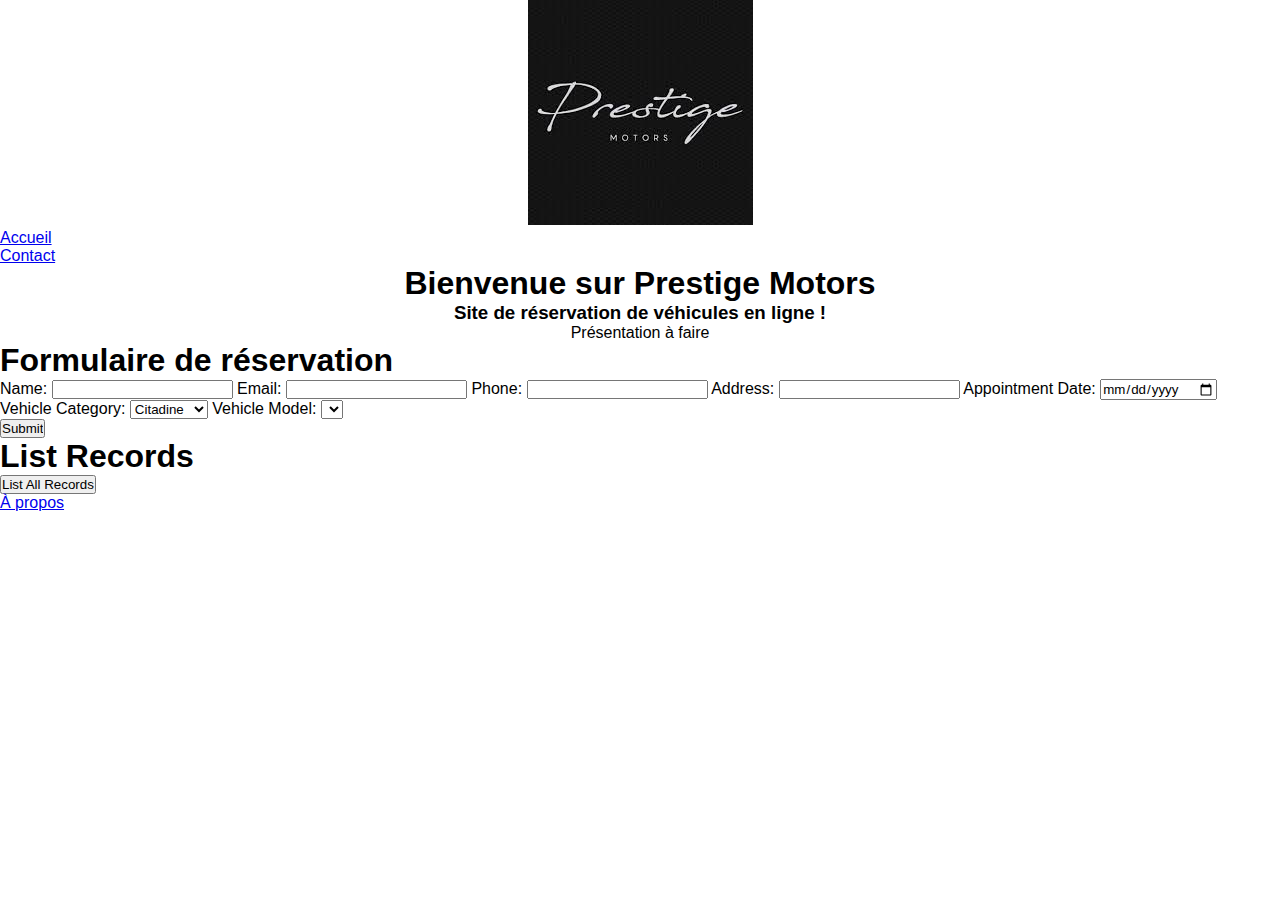
==== HTML/index.html @ 6f776990 "test" ====
<!DOCTYPE html>
<html lang="fr">
<head>
    <meta charset="UTF-8">
    <meta name="viewport" content="width= , initial-scale=1.0">
    <script src="https://code.jquery.com/jquery-3.6.0.min.js"></script>
    <script src="../js/detect_model.js"></script>
    <link rel="stylesheet" href="../css/stylesheet.css">
    <title>Prestige Motors</title>
</head>
<body>
    <header>
        <title>Prestige Motors</title>
    </header>
    
    <div id="logo"><img src="../HTML/img/logo.png" alt="logo Prestige Motors"></div>

    <div id="navbar">
        <nav>
        <!-- Ajoutez des liens vers les pages principales -->
            <ul>
                <li><a href="index.html">Accueil</a></li>
                <!--<li><a href="page1.html">Page 1</a></li> -->
                <li><a href="contact.html">Contact</a></li>
            </ul>
        </nav>
    </div>
    
    <div class="intro">
        <h1>Bienvenue sur Prestige Motors</h1>
        <h3> Site de réservation de véhicules en ligne !</h3>
        <p>Présentation à faire<br></p>
    </div>

    <!-- Contenu de la page d'accueil -->
    
    <h1>Formulaire de réservation</h1>
    
    <form id="main-form" action="../php/formulaire.php" method="POST">
        <div class="main-component">
            <label for="name">Name:</label>
            <input type="text" name="name" id="name" required>
            
            <label for="email">Email:</label>
            <input type="email" name="email" id="email" required>
            
            <label for="phone">Phone:</label>
            <input type="text" name="phone" id="phone" required>
            
            <label for="address">Address:</label>
            <input type="text" name="address" id="address" required>
            
            <label for="appointment-date">Appointment Date:</label>
            <input type="date" name="appointment-date" id="appointment-date" required>
            
            <div class="sub-component">
                <label for="vehicle-category">Vehicle Category:</label>
                <select name="vehicle-category" id="vehicle-category" required>
                    <option value="citadine">Citadine</option>
                    <option value="suv">SUV</option>
                    <option value="ancienne">Ancienne</option>
                    <option value="luxe">Luxe</option>
                </select>
    
                <label for="vehicle-model">Vehicle Model:</label>
                <select name="vehicle-model" id="vehicle-model" required>
                    <!-- Les options pour la sélection de la marque et du modèle seront ajoutées dynamiquement ici -->
                </select>
                
                <!-- Champ de formulaire caché pour l'ID de la voiture -->
                <input type="hidden" name="vehicle-id" id="vehicle-id">
            </div>
    
            <input type="submit" name="main-save" value="Submit">
        </div>
    </form>
    
    <form id="sub-form" action="../php/get_model.php" method="POST"></form>

    <h1>List Records</h1>
    
    <form action="../php/BDD_liste_clients.php" method="POST">
        <input type="hidden" name="list_records" value="true">
        <input type="submit" value="List All Records">
    </form>

    <footer>
        <a href="apropos.html">À propos</a>
    </footer>
</body>
</html>
---- css/stylesheet.css ----
* {
  font-family: sans-serif;
  margin: 0%;
  padding: 0%;
}
  
#logo {
    text-align: center;
}

.intro {
  text-align: center;
}
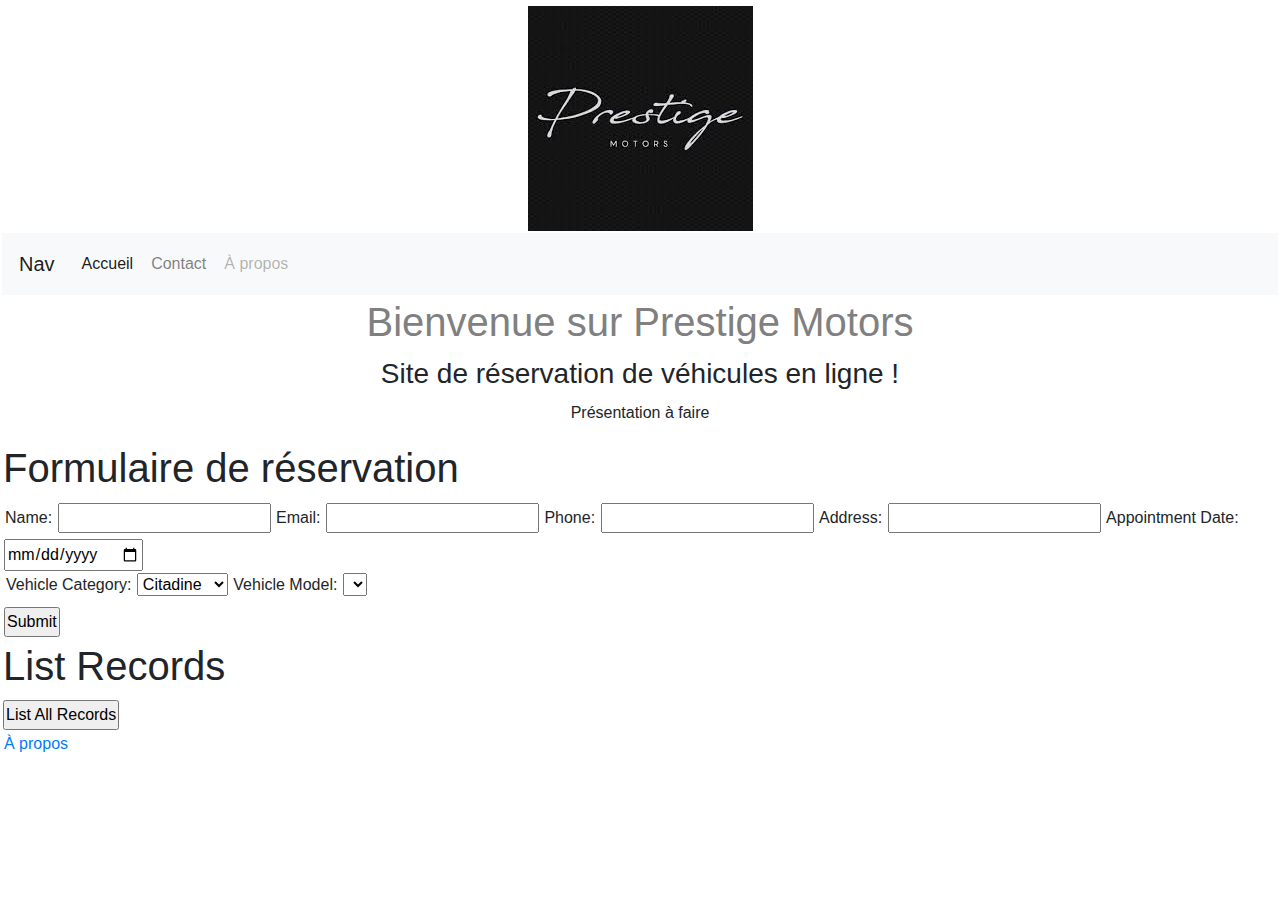
==== commit 3d87fc9c: "Ajout bootstrap + commencement css" ====
--- a/HTML/index.html
+++ b/HTML/index.html
@@ -2,10 +2,17 @@
 <html lang="fr">
 <head>
     <meta charset="UTF-8">
-    <meta name="viewport" content="width= , initial-scale=1.0">
+    <meta name="viewport" content="width=device-width, initial-scale=1, shrink-to-fit=no">
+    <link href="../css/stylesheet.css" rel="stylesheet" type="text/css">
+    <!-- Bootstrap CSS -->
+    <link rel="stylesheet" href="https://cdn.jsdelivr.net/npm/bootstrap@4.3.1/dist/css/bootstrap.min.css" integrity="sha384-ggOyR0iXCbMQv3Xipma34MD+dH/1fQ784/j6cY/iJTQUOhcWr7x9JvoRxT2MZw1T" crossorigin="anonymous">
+     <!-- Bootstrap JS -->
+    <script src="https://code.jquery.com/jquery-3.3.1.slim.min.js" integrity="sha384-q8i/X+965DzO0rT7abK41JStQIAqVgRVzpbzo5smXKp4YfRvH+8abtTE1Pi6jizo" crossorigin="anonymous"></script>
+    <script src="https://cdn.jsdelivr.net/npm/popper.js@1.14.7/dist/umd/popper.min.js" integrity="sha384-UO2eT0CpHqdSJQ6hJty5KVphtPhzWj9WO1clHTMGa3JDZwrnQq4sF86dIHNDz0W1" crossorigin="anonymous"></script>
+    <script src="https://cdn.jsdelivr.net/npm/bootstrap@4.3.1/dist/js/bootstrap.min.js" integrity="sha384-JjSmVgyd0p3pXB1rRibZUAYoIIy6OrQ6VrjIEaFf/nJGzIxFDsf4x0xIM+B07jRM" crossorigin="anonymous"></script>
+    <!-- ^^BOOTSTRAP ^^-->
     <script src="https://code.jquery.com/jquery-3.6.0.min.js"></script>
     <script src="../js/detect_model.js"></script>
-    <link rel="stylesheet" href="../css/stylesheet.css">
     <title>Prestige Motors</title>
 </head>
 <body>
@@ -15,19 +22,30 @@
     
     <div id="logo"><img src="../HTML/img/logo.png" alt="logo Prestige Motors"></div>
 
-    <div id="navbar">
-        <nav>
-        <!-- Ajoutez des liens vers les pages principales -->
-            <ul>
-                <li><a href="index.html">Accueil</a></li>
-                <!--<li><a href="page1.html">Page 1</a></li> -->
-                <li><a href="contact.html">Contact</a></li>
-            </ul>
-        </nav>
-    </div>
-    
+    <nav class="navbar navbar-expand-lg navbar-light bg-light">
+        <a class="navbar-brand" href="#">Nav</a>
+        <button class="navbar-toggler" type="button" data-toggle="collapse" data-target="#navbarSupportedContent" aria-controls="navbarSupportedContent" aria-expanded="false" aria-label="Toggle navigation">
+          <span class="navbar-toggler-icon"></span>
+        </button>
+      
+        <div class="collapse navbar-collapse" id="navbarSupportedContent">
+          <ul class="navbar-nav mr-auto">
+            <li class="nav-item active">
+              <a class="nav-link" href="index.html">Accueil <span class="sr-only">(current)</span></a>
+            </li>
+            <li class="nav-item">
+              <a class="nav-link" href="contact.html">Contact</a>
+            </li>
+            <li class="nav-item">
+              <a class="nav-link disabled" href="apropos.html" tabindex="-1">À propos</a>
+            </li>
+          </ul>
+        </div>
+      </nav>
+
+
     <div class="intro">
-        <h1>Bienvenue sur Prestige Motors</h1>
+        <div class ="title"><h1>Bienvenue sur Prestige Motors</h1></div>
         <h3> Site de réservation de véhicules en ligne !</h3>
         <p>Présentation à faire<br></p>
     </div>
--- a/css/stylesheet.css
+++ b/css/stylesheet.css
@@ -1,7 +1,7 @@
 * {
   font-family: sans-serif;
   margin: 0%;
-  padding: 0%;
+  padding: 1px;
 }
   
 #logo {
@@ -11,3 +11,20 @@
 .intro {
   text-align: center;
 }
+
+.intro .title{
+  color: gray;
+  font-style: normal;
+  font-size: medium;
+}
+
+form {
+  display: block;
+  box-shadow: 1%;
+  flex-direction: column;
+}
+
+#main-component{
+  display:block;
+  flex-direction: column;
+}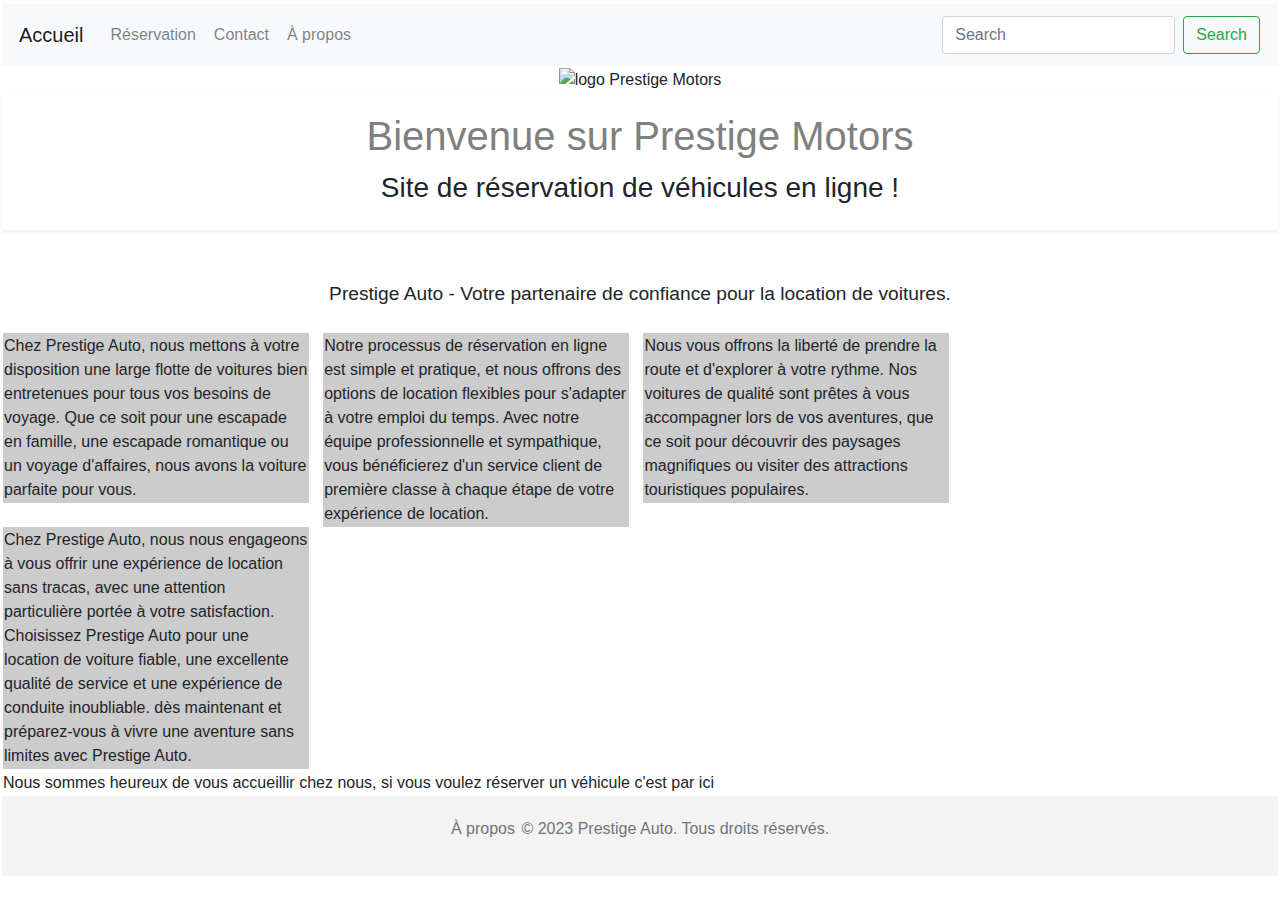
==== commit a4c2d572: "BOOTSTRAP MAJ V1.0.2" ====
--- a/HTML/index.html
+++ b/HTML/index.html
@@ -13,97 +13,75 @@
     <!-- ^^BOOTSTRAP ^^-->
     <script src="https://code.jquery.com/jquery-3.6.0.min.js"></script>
     <script src="../js/detect_model.js"></script>
-    <title>Prestige Motors</title>
+    <title>Prestige Auto</title>
 </head>
 <body>
     <header>
-        <title>Prestige Motors</title>
+        <title>Prestige Auto</title>
     </header>
-    
-    <div id="logo"><img src="../HTML/img/logo.png" alt="logo Prestige Motors"></div>
 
     <nav class="navbar navbar-expand-lg navbar-light bg-light">
-        <a class="navbar-brand" href="#">Nav</a>
+        <a class="navbar-brand" href="index.html">Accueil</a>
         <button class="navbar-toggler" type="button" data-toggle="collapse" data-target="#navbarSupportedContent" aria-controls="navbarSupportedContent" aria-expanded="false" aria-label="Toggle navigation">
           <span class="navbar-toggler-icon"></span>
         </button>
       
         <div class="collapse navbar-collapse" id="navbarSupportedContent">
           <ul class="navbar-nav mr-auto">
-            <li class="nav-item active">
-              <a class="nav-link" href="index.html">Accueil <span class="sr-only">(current)</span></a>
+            <!--<li class="nav-item active">
+              <a class="nav-link" href="index.html">Accueil</a>
+            </li> -->
+            <li>
+                <a class="nav-link" href="reservation.html">Réservation</a>
             </li>
             <li class="nav-item">
               <a class="nav-link" href="contact.html">Contact</a>
             </li>
             <li class="nav-item">
-              <a class="nav-link disabled" href="apropos.html" tabindex="-1">À propos</a>
+              <a class="nav-link " href="apropos.html">À propos</a>
             </li>
           </ul>
+          <form class="form-inline my-2 my-lg-0">
+            <input class="form-control mr-sm-2" type="search" placeholder="Search" aria-label="Search">
+            <button class="btn btn-outline-success my-2 my-sm-0" type="submit">Search</button>
+          </form>
         </div>
-      </nav>
+    </nav>
+    
+    <div id="logo"><img src="../HTML/img/logo2.png" alt="logo Prestige Motors"></div>
 
 
-    <div class="intro">
-        <div class ="title"><h1>Bienvenue sur Prestige Motors</h1></div>
-        <h3> Site de réservation de véhicules en ligne !</h3>
-        <p>Présentation à faire<br></p>
+    <div class="intro top shadow-sm p-3 mb-5 bg-white rounded">
+            <div class ="title">
+                <h1>Bienvenue sur Prestige Motors</h1>
+            </div>
+             <h3> Site de réservation de véhicules en ligne !</h3>
+        </div>
+        <div class="containe"><div class="title text-lg-center">Prestige Auto - Votre partenaire de confiance pour la location de voitures.</div><br>
+
+            <div class="block">Chez Prestige Auto, nous mettons à votre disposition une large flotte de voitures bien entretenues pour tous vos besoins de voyage. Que ce soit pour une escapade en famille, une escapade romantique ou un voyage d'affaires, nous avons la voiture parfaite pour vous.</div>
+            
+            <div class="block">Notre processus de réservation en ligne est simple et pratique, et nous offrons des options de location flexibles pour s'adapter à votre emploi du temps. Avec notre équipe professionnelle et sympathique, vous bénéficierez d'un service client de première classe à chaque étape de votre expérience de location.</div>
+            
+            <div class="block">Nous vous offrons la liberté de prendre la route et d'explorer à votre rythme. Nos voitures de qualité sont prêtes à vous accompagner lors de vos aventures, que ce soit pour découvrir des paysages magnifiques ou visiter des attractions touristiques populaires.</div>
+            
+            <div class="block">Chez Prestige Auto, nous nous engageons à vous offrir une expérience de location sans tracas, avec une attention particulière portée à votre satisfaction. Choisissez Prestige Auto pour une location de voiture fiable, une excellente qualité de service et une expérience de conduite inoubliable.
+            
+            dès maintenant et préparez-vous à vivre une aventure sans limites avec Prestige Auto.</div>
+        </div>
     </div>
 
     <!-- Contenu de la page d'accueil -->
     
-    <h1>Formulaire de réservation</h1>
-    
-    <form id="main-form" action="../php/formulaire.php" method="POST">
-        <div class="main-component">
-            <label for="name">Name:</label>
-            <input type="text" name="name" id="name" required>
-            
-            <label for="email">Email:</label>
-            <input type="email" name="email" id="email" required>
-            
-            <label for="phone">Phone:</label>
-            <input type="text" name="phone" id="phone" required>
-            
-            <label for="address">Address:</label>
-            <input type="text" name="address" id="address" required>
-            
-            <label for="appointment-date">Appointment Date:</label>
-            <input type="date" name="appointment-date" id="appointment-date" required>
-            
-            <div class="sub-component">
-                <label for="vehicle-category">Vehicle Category:</label>
-                <select name="vehicle-category" id="vehicle-category" required>
-                    <option value="citadine">Citadine</option>
-                    <option value="suv">SUV</option>
-                    <option value="ancienne">Ancienne</option>
-                    <option value="luxe">Luxe</option>
-                </select>
-    
-                <label for="vehicle-model">Vehicle Model:</label>
-                <select name="vehicle-model" id="vehicle-model" required>
-                    <!-- Les options pour la sélection de la marque et du modèle seront ajoutées dynamiquement ici -->
-                </select>
-                
-                <!-- Champ de formulaire caché pour l'ID de la voiture -->
-                <input type="hidden" name="vehicle-id" id="vehicle-id">
-            </div>
-    
-            <input type="submit" name="main-save" value="Submit">
+    <div class="reservation"> 
+        Nous sommes heureux de vous accueillir chez nous, si vous voulez réserver un véhicule c'est par ici
+    </div>
+
+    <footer class="footer text-secondary">
+        <div class="container">
+            <a class="text-secondary" href="apropos.html">À propos</a>
+            <span class="text-muted">© 2023 Prestige Auto. Tous droits réservés.</span>
         </div>
-    </form>
-    
-    <form id="sub-form" action="../php/get_model.php" method="POST"></form>
-
-    <h1>List Records</h1>
-    
-    <form action="../php/BDD_liste_clients.php" method="POST">
-        <input type="hidden" name="list_records" value="true">
-        <input type="submit" value="List All Records">
-    </form>
-
-    <footer>
-        <a href="apropos.html">À propos</a>
-    </footer>
+      </footer>
 </body>
 </html>--- a/css/stylesheet.css
+++ b/css/stylesheet.css
@@ -6,6 +6,10 @@
   
 #logo {
     text-align: center;
+    display: block;
+    justify-content: center;
+    align-items: center;
+    width: 100%;
 }
 
 .intro {
@@ -27,4 +31,47 @@
 #main-component{
   display:block;
   flex-direction: column;
+}
+
+.footer {
+  background-color: #f4f3f3;
+  color: #fff;
+  padding: 20px;
+  text-align: center;
+}
+
+footer {
+  height: 80px; /* Remplacez la valeur par celle que vous souhaitez */
+}
+
+.footer a {
+  color: #fff;
+  text-decoration: none;
+}
+
+.footer a:hover {
+  text-decoration: underline;
+}
+
+.presentation {
+  text-size-adjust: auto;
+}
+
+.container {
+  white-space: nowrap;
+  
+}
+
+.block {
+  display: inline-table;
+  width: 24%;
+  height: auto;
+  background-color: #cccccc;
+  margin-right: 10px;
+  
+}
+
+.title {
+  text-align: center;
+  font-size: larger;
 }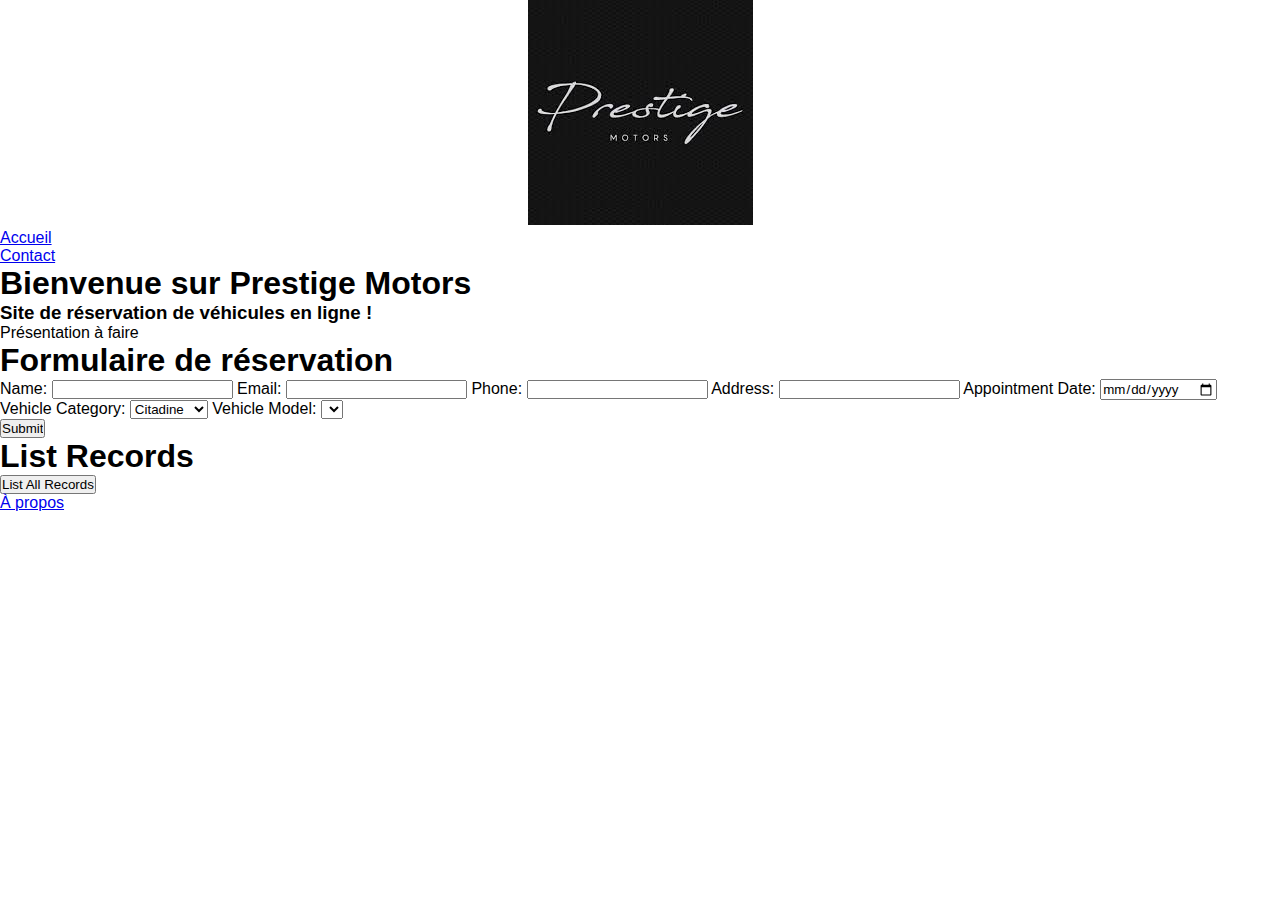
==== commit b5e80d45: "Merge pull request #2 from ARTY-cpu/develop" ====
--- a/HTML/index.html
+++ b/HTML/index.html
@@ -2,86 +2,87 @@
 <html lang="fr">
 <head>
     <meta charset="UTF-8">
-    <meta name="viewport" content="width=device-width, initial-scale=1, shrink-to-fit=no">
-    <link href="../css/stylesheet.css" rel="stylesheet" type="text/css">
-    <!-- Bootstrap CSS -->
-    <link rel="stylesheet" href="https://cdn.jsdelivr.net/npm/bootstrap@4.3.1/dist/css/bootstrap.min.css" integrity="sha384-ggOyR0iXCbMQv3Xipma34MD+dH/1fQ784/j6cY/iJTQUOhcWr7x9JvoRxT2MZw1T" crossorigin="anonymous">
-     <!-- Bootstrap JS -->
-    <script src="https://code.jquery.com/jquery-3.3.1.slim.min.js" integrity="sha384-q8i/X+965DzO0rT7abK41JStQIAqVgRVzpbzo5smXKp4YfRvH+8abtTE1Pi6jizo" crossorigin="anonymous"></script>
-    <script src="https://cdn.jsdelivr.net/npm/popper.js@1.14.7/dist/umd/popper.min.js" integrity="sha384-UO2eT0CpHqdSJQ6hJty5KVphtPhzWj9WO1clHTMGa3JDZwrnQq4sF86dIHNDz0W1" crossorigin="anonymous"></script>
-    <script src="https://cdn.jsdelivr.net/npm/bootstrap@4.3.1/dist/js/bootstrap.min.js" integrity="sha384-JjSmVgyd0p3pXB1rRibZUAYoIIy6OrQ6VrjIEaFf/nJGzIxFDsf4x0xIM+B07jRM" crossorigin="anonymous"></script>
-    <!-- ^^BOOTSTRAP ^^-->
+    <meta name="viewport" content="width= , initial-scale=1.0">
     <script src="https://code.jquery.com/jquery-3.6.0.min.js"></script>
     <script src="../js/detect_model.js"></script>
-    <title>Prestige Auto</title>
+    <link rel="stylesheet" href="../css/stylesheet.css">
+    <title>Prestige Motors</title>
 </head>
 <body>
     <header>
-        <title>Prestige Auto</title>
+        <title>Prestige Motors</title>
     </header>
+    
+    <div id="logo"><img src="../HTML/img/logo.png" alt="logo Prestige Motors"></div>
 
-    <nav class="navbar navbar-expand-lg navbar-light bg-light">
-        <a class="navbar-brand" href="index.html">Accueil</a>
-        <button class="navbar-toggler" type="button" data-toggle="collapse" data-target="#navbarSupportedContent" aria-controls="navbarSupportedContent" aria-expanded="false" aria-label="Toggle navigation">
-          <span class="navbar-toggler-icon"></span>
-        </button>
-      
-        <div class="collapse navbar-collapse" id="navbarSupportedContent">
-          <ul class="navbar-nav mr-auto">
-            <!--<li class="nav-item active">
-              <a class="nav-link" href="index.html">Accueil</a>
-            </li> -->
-            <li>
-                <a class="nav-link" href="reservation.html">Réservation</a>
-            </li>
-            <li class="nav-item">
-              <a class="nav-link" href="contact.html">Contact</a>
-            </li>
-            <li class="nav-item">
-              <a class="nav-link " href="apropos.html">À propos</a>
-            </li>
-          </ul>
-          <form class="form-inline my-2 my-lg-0">
-            <input class="form-control mr-sm-2" type="search" placeholder="Search" aria-label="Search">
-            <button class="btn btn-outline-success my-2 my-sm-0" type="submit">Search</button>
-          </form>
-        </div>
-    </nav>
+    <div id="navbar">
+        <nav>
+        <!-- Ajoutez des liens vers les pages principales -->
+            <ul>
+                <li><a href="index.html">Accueil</a></li>
+                <!--<li><a href="page1.html">Page 1</a></li> -->
+                <li><a href="contact.html">Contact</a></li>
+            </ul>
+        </nav>
+    </div>
     
-    <div id="logo"><img src="../HTML/img/logo2.png" alt="logo Prestige Motors"></div>
-
-
-    <div class="intro top shadow-sm p-3 mb-5 bg-white rounded">
-            <div class ="title">
-                <h1>Bienvenue sur Prestige Motors</h1>
-            </div>
-             <h3> Site de réservation de véhicules en ligne !</h3>
-        </div>
-        <div class="containe"><div class="title text-lg-center">Prestige Auto - Votre partenaire de confiance pour la location de voitures.</div><br>
-
-            <div class="block">Chez Prestige Auto, nous mettons à votre disposition une large flotte de voitures bien entretenues pour tous vos besoins de voyage. Que ce soit pour une escapade en famille, une escapade romantique ou un voyage d'affaires, nous avons la voiture parfaite pour vous.</div>
-            
-            <div class="block">Notre processus de réservation en ligne est simple et pratique, et nous offrons des options de location flexibles pour s'adapter à votre emploi du temps. Avec notre équipe professionnelle et sympathique, vous bénéficierez d'un service client de première classe à chaque étape de votre expérience de location.</div>
-            
-            <div class="block">Nous vous offrons la liberté de prendre la route et d'explorer à votre rythme. Nos voitures de qualité sont prêtes à vous accompagner lors de vos aventures, que ce soit pour découvrir des paysages magnifiques ou visiter des attractions touristiques populaires.</div>
-            
-            <div class="block">Chez Prestige Auto, nous nous engageons à vous offrir une expérience de location sans tracas, avec une attention particulière portée à votre satisfaction. Choisissez Prestige Auto pour une location de voiture fiable, une excellente qualité de service et une expérience de conduite inoubliable.
-            
-            dès maintenant et préparez-vous à vivre une aventure sans limites avec Prestige Auto.</div>
-        </div>
-    </div>
-
+    <h1>Bienvenue sur Prestige Motors</h1>
+    <h3> Site de réservation de véhicules en ligne !</h3>
+    <p>Présentation à faire</p>
     <!-- Contenu de la page d'accueil -->
     
-    <div class="reservation"> 
-        Nous sommes heureux de vous accueillir chez nous, si vous voulez réserver un véhicule c'est par ici
-    </div>
+    <h1>Formulaire de réservation</h1>
+    
+    <form id="main-form" action="../php/formulaire.php" method="POST">
+        <div class="main-component">
+            <label for="name">Name:</label>
+            <input type="text" name="name" id="name" required>
+            
+            <label for="email">Email:</label>
+            <input type="email" name="email" id="email" required>
+            
+            <label for="phone">Phone:</label>
+            <input type="text" name="phone" id="phone" required>
+            
+            <label for="address">Address:</label>
+            <input type="text" name="address" id="address" required>
+            
+            <label for="appointment-date">Appointment Date:</label>
+            <input type="date" name="appointment-date" id="appointment-date" required>
+            
+            <div class="sub-component">
+                <label for="vehicle-category">Vehicle Category:</label>
+                <select name="vehicle-category" id="vehicle-category" required>
+                    <option value="citadine">Citadine</option>
+                    <option value="suv">SUV</option>
+                    <option value="ancienne">Ancienne</option>
+                    <option value="luxe">Luxe</option>
+                </select>
+    
+                <label for="vehicle-model">Vehicle Model:</label>
+                <select name="vehicle-model" id="vehicle-model" required>
+                    <!-- Les options pour la sélection de la marque et du modèle seront ajoutées dynamiquement ici -->
+                </select>
+                
+                <!-- Champ de formulaire caché pour l'ID de la voiture -->
+                <input type="hidden" name="vehicle-id" id="vehicle-id">
+            </div>
+    
+            <input type="submit" name="main-save" value="Submit">
+        </div>
+    </form>
+    
+    <form id="sub-form" action="../php/get_model.php" method="POST"></form>
 
-    <footer class="footer text-secondary">
-        <div class="container">
-            <a class="text-secondary" href="apropos.html">À propos</a>
-            <span class="text-muted">© 2023 Prestige Auto. Tous droits réservés.</span>
-        </div>
-      </footer>
+    <h1>List Records</h1>
+    
+    <form action="../php/BDD_liste_clients.php" method="POST">
+        <input type="hidden" name="list_records" value="true">
+        <input type="submit" value="List All Records">
+    </form>
+
+    <footer>
+        <a href="apropos.html">À propos</a>
+    </footer>
 </body>
 </html>--- a/css/stylesheet.css
+++ b/css/stylesheet.css
@@ -1,77 +1,8 @@
 * {
   font-family: sans-serif;
   margin: 0%;
-  padding: 1px;
+  padding: 0%;
 }
-  
-#logo {
+  #logo{
     text-align: center;
-    display: block;
-    justify-content: center;
-    align-items: center;
-    width: 100%;
 }
-
-.intro {
-  text-align: center;
-}
-
-.intro .title{
-  color: gray;
-  font-style: normal;
-  font-size: medium;
-}
-
-form {
-  display: block;
-  box-shadow: 1%;
-  flex-direction: column;
-}
-
-#main-component{
-  display:block;
-  flex-direction: column;
-}
-
-.footer {
-  background-color: #f4f3f3;
-  color: #fff;
-  padding: 20px;
-  text-align: center;
-}
-
-footer {
-  height: 80px; /* Remplacez la valeur par celle que vous souhaitez */
-}
-
-.footer a {
-  color: #fff;
-  text-decoration: none;
-}
-
-.footer a:hover {
-  text-decoration: underline;
-}
-
-.presentation {
-  text-size-adjust: auto;
-}
-
-.container {
-  white-space: nowrap;
-  
-}
-
-.block {
-  display: inline-table;
-  width: 24%;
-  height: auto;
-  background-color: #cccccc;
-  margin-right: 10px;
-  
-}
-
-.title {
-  text-align: center;
-  font-size: larger;
-}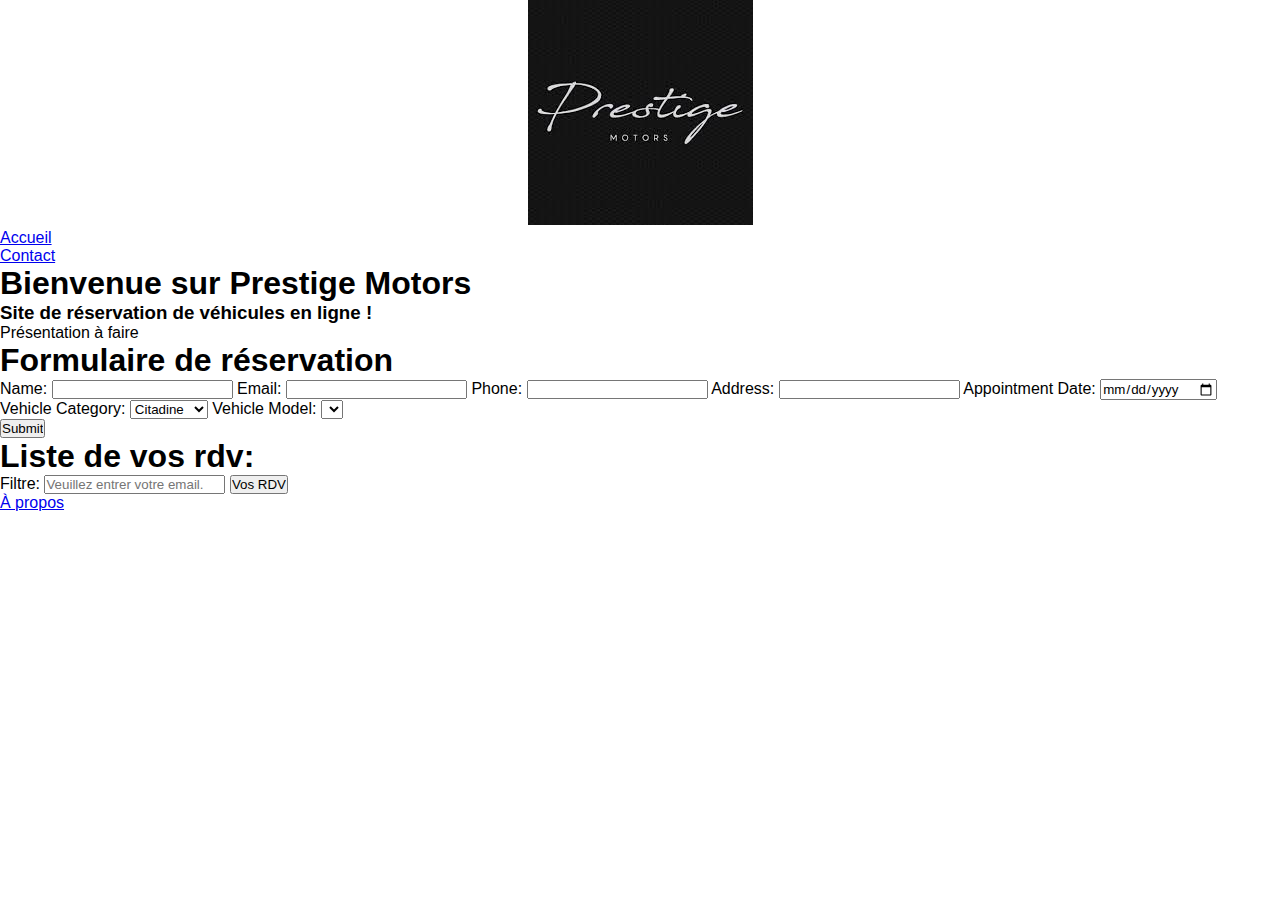
==== commit e2091d0a: "correction index" ====
--- a/HTML/index.html
+++ b/HTML/index.html
@@ -74,11 +74,14 @@
     
     <form id="sub-form" action="../php/get_model.php" method="POST"></form>
 
-    <h1>List Records</h1>
+    <h1>Liste de vos rdv:</h1>
     
-    <form action="../php/BDD_liste_clients.php" method="POST">
+    <form action="../php/update_bdd.php" method="GET">
+        <label for="Filtre">Filtre:</label>
+        <input type="text" name="Filtre" id="Filtre" required placeholder="Veuillez entrer votre email.">
+
         <input type="hidden" name="list_records" value="true">
-        <input type="submit" value="List All Records">
+        <input type="submit" value="Vos RDV">
     </form>
 
     <footer>
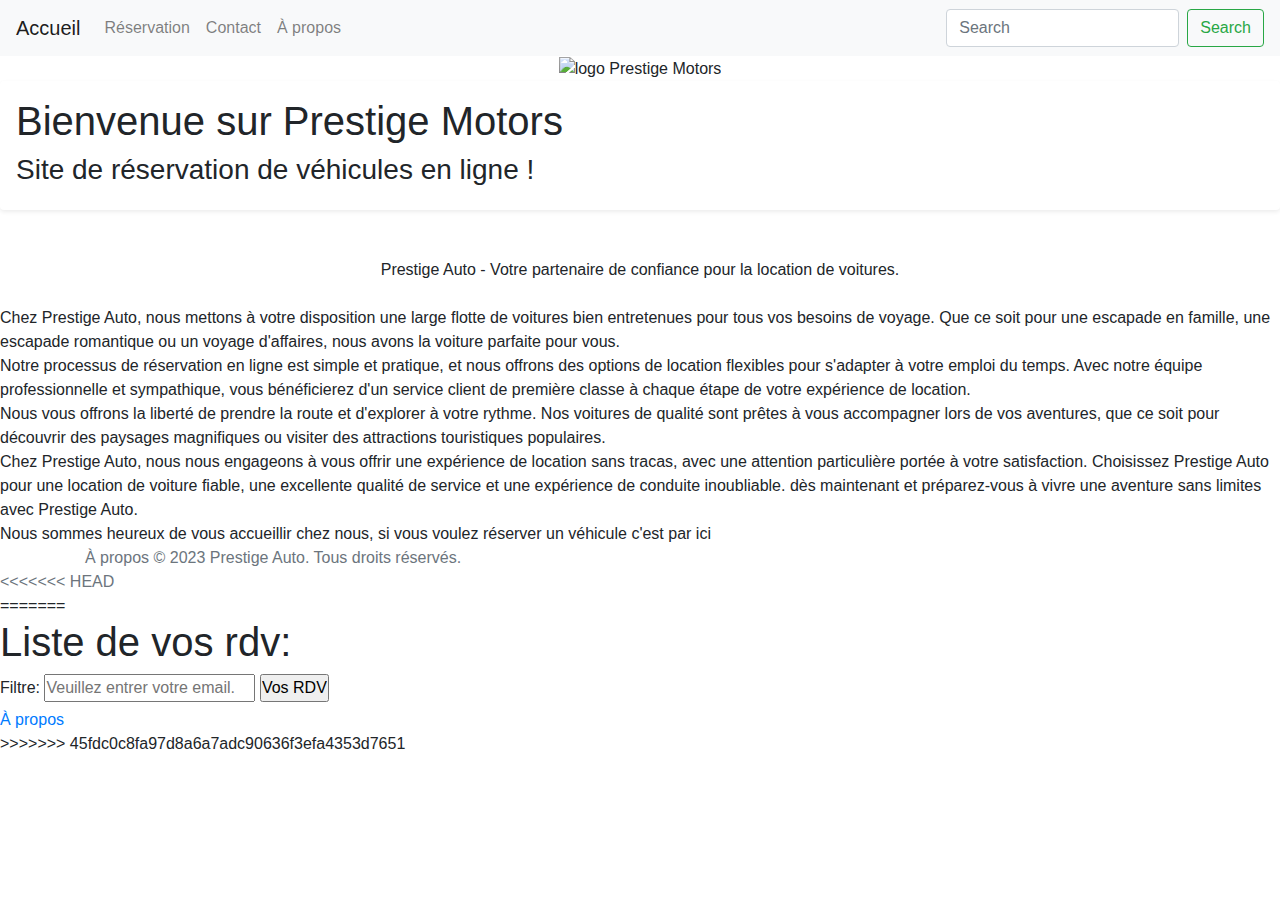
==== commit 77a1a48e: "test push" ====
--- a/HTML/index.html
+++ b/HTML/index.html
@@ -2,77 +2,92 @@
 <html lang="fr">
 <head>
     <meta charset="UTF-8">
-    <meta name="viewport" content="width= , initial-scale=1.0">
+    <meta name="viewport" content="width=device-width, initial-scale=1, shrink-to-fit=no">
+    <link href="../css/stylesheet.css" rel="stylesheet" type="text/css">
+    <!-- Bootstrap CSS -->
+    <link rel="stylesheet" href="https://cdn.jsdelivr.net/npm/bootstrap@4.3.1/dist/css/bootstrap.min.css" integrity="sha384-ggOyR0iXCbMQv3Xipma34MD+dH/1fQ784/j6cY/iJTQUOhcWr7x9JvoRxT2MZw1T" crossorigin="anonymous">
+     <!-- Bootstrap JS -->
+    <script src="https://code.jquery.com/jquery-3.3.1.slim.min.js" integrity="sha384-q8i/X+965DzO0rT7abK41JStQIAqVgRVzpbzo5smXKp4YfRvH+8abtTE1Pi6jizo" crossorigin="anonymous"></script>
+    <script src="https://cdn.jsdelivr.net/npm/popper.js@1.14.7/dist/umd/popper.min.js" integrity="sha384-UO2eT0CpHqdSJQ6hJty5KVphtPhzWj9WO1clHTMGa3JDZwrnQq4sF86dIHNDz0W1" crossorigin="anonymous"></script>
+    <script src="https://cdn.jsdelivr.net/npm/bootstrap@4.3.1/dist/js/bootstrap.min.js" integrity="sha384-JjSmVgyd0p3pXB1rRibZUAYoIIy6OrQ6VrjIEaFf/nJGzIxFDsf4x0xIM+B07jRM" crossorigin="anonymous"></script>
+    <!-- ^^BOOTSTRAP ^^-->
     <script src="https://code.jquery.com/jquery-3.6.0.min.js"></script>
     <script src="../js/detect_model.js"></script>
-    <link rel="stylesheet" href="../css/stylesheet.css">
-    <title>Prestige Motors</title>
+    <title>Prestige Auto</title>
 </head>
 <body>
     <header>
-        <title>Prestige Motors</title>
+        <title>Prestige Auto</title>
     </header>
+
+    <nav class="navbar navbar-expand-lg navbar-light bg-light">
+        <a class="navbar-brand" href="index.html">Accueil</a>
+        <button class="navbar-toggler" type="button" data-toggle="collapse" data-target="#navbarSupportedContent" aria-controls="navbarSupportedContent" aria-expanded="false" aria-label="Toggle navigation">
+          <span class="navbar-toggler-icon"></span>
+        </button>
+      
+        <div class="collapse navbar-collapse" id="navbarSupportedContent">
+          <ul class="navbar-nav mr-auto">
+            <!--<li class="nav-item active">
+              <a class="nav-link" href="index.html">Accueil</a>
+            </li> -->
+            <li>
+                <a class="nav-link" href="reservation.html">Réservation</a>
+            </li>
+            <li class="nav-item">
+              <a class="nav-link" href="contact.html">Contact</a>
+            </li>
+            <li class="nav-item">
+              <a class="nav-link " href="apropos.html">À propos</a>
+            </li>
+          </ul>
+          <form class="form-inline my-2 my-lg-0">
+            <input class="form-control mr-sm-2" type="search" placeholder="Search" aria-label="Search">
+            <button class="btn btn-outline-success my-2 my-sm-0" type="submit">Search</button>
+          </form>
+        </div>
+    </nav>
     
-    <div id="logo"><img src="../HTML/img/logo.png" alt="logo Prestige Motors"></div>
+    <div id="logo"><img src="../HTML/img/logo2.png" alt="logo Prestige Motors"></div>
 
-    <div id="navbar">
-        <nav>
-        <!-- Ajoutez des liens vers les pages principales -->
-            <ul>
-                <li><a href="index.html">Accueil</a></li>
-                <!--<li><a href="page1.html">Page 1</a></li> -->
-                <li><a href="contact.html">Contact</a></li>
-            </ul>
-        </nav>
+
+    <div class="intro top shadow-sm p-3 mb-5 bg-white rounded">
+            <div class ="title">
+                <h1>Bienvenue sur Prestige Motors</h1>
+            </div>
+             <h3> Site de réservation de véhicules en ligne !</h3>
+        </div>
+        <div class="containe"><div class="title text-lg-center">Prestige Auto - Votre partenaire de confiance pour la location de voitures.</div><br>
+
+            <div class="block">Chez Prestige Auto, nous mettons à votre disposition une large flotte de voitures bien entretenues pour tous vos besoins de voyage. Que ce soit pour une escapade en famille, une escapade romantique ou un voyage d'affaires, nous avons la voiture parfaite pour vous.</div>
+            
+            <div class="block">Notre processus de réservation en ligne est simple et pratique, et nous offrons des options de location flexibles pour s'adapter à votre emploi du temps. Avec notre équipe professionnelle et sympathique, vous bénéficierez d'un service client de première classe à chaque étape de votre expérience de location.</div>
+            
+            <div class="block">Nous vous offrons la liberté de prendre la route et d'explorer à votre rythme. Nos voitures de qualité sont prêtes à vous accompagner lors de vos aventures, que ce soit pour découvrir des paysages magnifiques ou visiter des attractions touristiques populaires.</div>
+            
+            <div class="block">Chez Prestige Auto, nous nous engageons à vous offrir une expérience de location sans tracas, avec une attention particulière portée à votre satisfaction. Choisissez Prestige Auto pour une location de voiture fiable, une excellente qualité de service et une expérience de conduite inoubliable.
+            
+            dès maintenant et préparez-vous à vivre une aventure sans limites avec Prestige Auto.</div>
+        </div>
     </div>
-    
-    <h1>Bienvenue sur Prestige Motors</h1>
-    <h3> Site de réservation de véhicules en ligne !</h3>
-    <p>Présentation à faire</p>
+
     <!-- Contenu de la page d'accueil -->
     
-    <h1>Formulaire de réservation</h1>
-    
-    <form id="main-form" action="../php/formulaire.php" method="POST">
-        <div class="main-component">
-            <label for="name">Name:</label>
-            <input type="text" name="name" id="name" required>
-            
-            <label for="email">Email:</label>
-            <input type="email" name="email" id="email" required>
-            
-            <label for="phone">Phone:</label>
-            <input type="text" name="phone" id="phone" required>
-            
-            <label for="address">Address:</label>
-            <input type="text" name="address" id="address" required>
-            
-            <label for="appointment-date">Appointment Date:</label>
-            <input type="date" name="appointment-date" id="appointment-date" required>
-            
-            <div class="sub-component">
-                <label for="vehicle-category">Vehicle Category:</label>
-                <select name="vehicle-category" id="vehicle-category" required>
-                    <option value="citadine">Citadine</option>
-                    <option value="suv">SUV</option>
-                    <option value="ancienne">Ancienne</option>
-                    <option value="luxe">Luxe</option>
-                </select>
-    
-                <label for="vehicle-model">Vehicle Model:</label>
-                <select name="vehicle-model" id="vehicle-model" required>
-                    <!-- Les options pour la sélection de la marque et du modèle seront ajoutées dynamiquement ici -->
-                </select>
-                
-                <!-- Champ de formulaire caché pour l'ID de la voiture -->
-                <input type="hidden" name="vehicle-id" id="vehicle-id">
-            </div>
-    
-            <input type="submit" name="main-save" value="Submit">
+    <div class="reservation"> 
+        Nous sommes heureux de vous accueillir chez nous, si vous voulez réserver un véhicule c'est par ici
+    </div>
+
+    <footer class="footer text-secondary">
+        <div class="container">
+            <a class="text-secondary" href="apropos.html">À propos</a>
+            <span class="text-muted">© 2023 Prestige Auto. Tous droits réservés.</span>
         </div>
+<<<<<<< HEAD
+      </footer>
+=======
     </form>
     
-    <form id="sub-form" action="../php/get_model.php" method="POST"></form>
+    <!-- <form id="sub-form" action="../php/get_model.php" method="POST"></form> -->
 
     <h1>Liste de vos rdv:</h1>
     
@@ -87,5 +102,6 @@
     <footer>
         <a href="apropos.html">À propos</a>
     </footer>
+>>>>>>> 45fdc0c8fa97d8a6a7adc90636f3efa4353d7651
 </body>
 </html>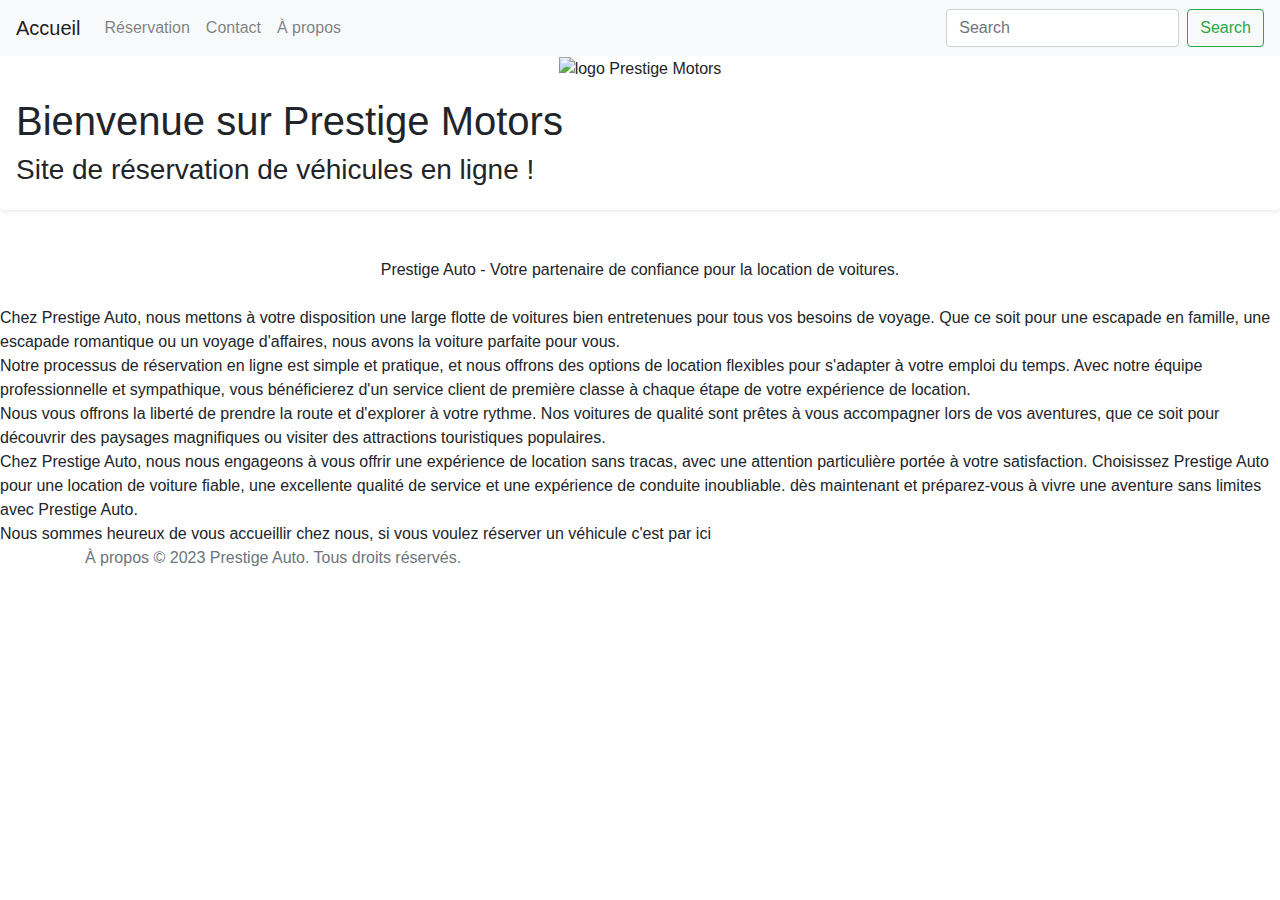
==== commit d3a3a537: "merge resolu" ====
--- a/HTML/index.html
+++ b/HTML/index.html
@@ -82,26 +82,6 @@
             <a class="text-secondary" href="apropos.html">À propos</a>
             <span class="text-muted">© 2023 Prestige Auto. Tous droits réservés.</span>
         </div>
-<<<<<<< HEAD
       </footer>
-=======
-    </form>
-    
-    <!-- <form id="sub-form" action="../php/get_model.php" method="POST"></form> -->
-
-    <h1>Liste de vos rdv:</h1>
-    
-    <form action="../php/update_bdd.php" method="GET">
-        <label for="Filtre">Filtre:</label>
-        <input type="text" name="Filtre" id="Filtre" required placeholder="Veuillez entrer votre email.">
-
-        <input type="hidden" name="list_records" value="true">
-        <input type="submit" value="Vos RDV">
-    </form>
-
-    <footer>
-        <a href="apropos.html">À propos</a>
-    </footer>
->>>>>>> 45fdc0c8fa97d8a6a7adc90636f3efa4353d7651
 </body>
 </html>